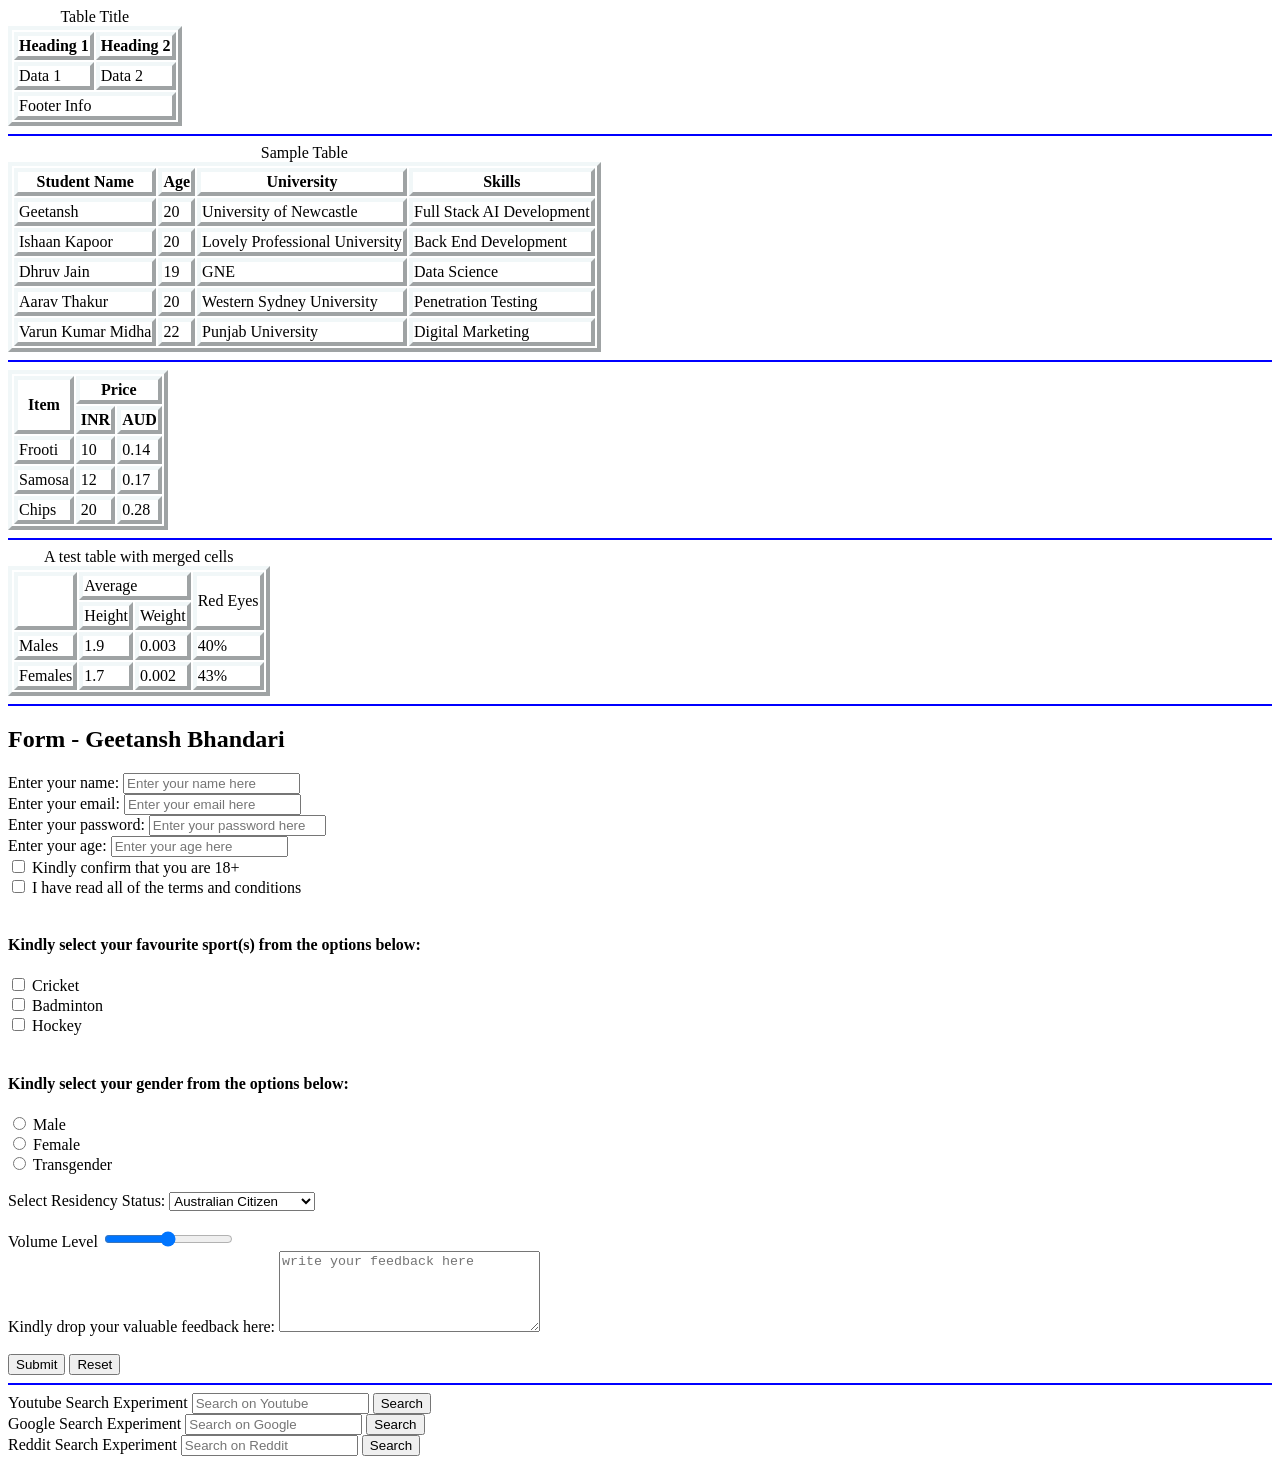
==== html-level3/index.html @ 9f1145ff "Tables and Forms in html ( version 1)" ====
<!doctype html>
<html lang="en">
  <head>
    <meta charset="UTF-8" />
    <meta name="viewport" content="width=device-width, initial-scale=1.0" />
    <title>HTML LEVEL 3 - GEETANSH BHANDARI</title>
    <link rel="stylesheet" href="style.css" />
  </head>
  <body>
    <table>
      <caption>
        Table Title
      </caption>
      <thead>
        <tr>
          <th>Heading 1</th>
          <th>Heading 2</th>
        </tr>
      </thead>

      <tbody>
        <tr>
          <td>Data 1</td>
          <td>Data 2</td>
        </tr>
      </tbody>

      <tfoot>
        <tr>
          <td colspan="2">Footer Info</td>
        </tr>
      </tfoot>
    </table>

    <hr color="blue" />

    <!-- practice question 1 -->
    <table>
      <caption>
        Sample Table
      </caption>
      <thead>
        <tr>
          <th>Student Name</th>
          <th>Age</th>
          <th>University</th>
          <th>Skills</th>
        </tr>
      </thead>

      <tbody>
        <tr>
          <td>Geetansh</td>
          <td>20</td>
          <td>University of Newcastle</td>
          <td>Full Stack AI Development</td>
        </tr>
        <tr>
          <td>Ishaan Kapoor</td>
          <td>20</td>
          <td>Lovely Professional University</td>
          <td>Back End Development</td>
        </tr>
        <tr>
          <td>Dhruv Jain</td>
          <td>19</td>
          <td>GNE</td>
          <td>Data Science</td>
        </tr>
        <tr>
          <td>Aarav Thakur</td>
          <td>20</td>
          <td>Western Sydney University</td>
          <td>Penetration Testing</td>
        </tr>
        <tr>
          <td>Varun Kumar Midha</td>
          <td>22</td>
          <td>Punjab University</td>
          <td>Digital Marketing</td>
        </tr>
      </tbody>
    </table>
    <hr color="blue" />

    <!-- Practie Question 2 -->
    <table>
      <thead>
        <tr>
          <th rowspan="2">Item</th>
          <th colspan="2">Price</th>
        </tr>
        <tr>
          <th>INR</th>
          <th>AUD</th>
        </tr>
      </thead>
      <tbody>
        <tr>
          <td>Frooti</td>
          <td>10</td>
          <td>0.14</td>
        </tr>
        <tr>
          <td>Samosa</td>
          <td>12</td>
          <td>0.17</td>
        </tr>
        <tr>
          <td>Chips</td>
          <td>20</td>
          <td>0.28</td>
        </tr>
      </tbody>
    </table>

    <hr color="blue" />

    <!-- practice question 3 -->
    <table>
      <caption>
        A test table with merged cells
      </caption>
      <tbody>
        <tr>
          <td rowspan="2"></td>
          <td colspan="2">Average</td>
          <td rowspan="2">Red Eyes</td>
        </tr>
        <tr>
          <td>Height</td>
          <td>Weight</td>
        </tr>
        <tr>
          <td>Males</td>
          <td>1.9</td>
          <td>0.003</td>
          <td>40%</td>
        </tr>
        <tr>
          <td>Females</td>
          <td>1.7</td>
          <td>0.002</td>
          <td>43%</td>
        </tr>
      </tbody>
    </table>
    <hr color="blue" />

    <!--
============================================================
HTML FORMS - COMPLETE SUMMARY
============================================================

BASIC STRUCTURE:
<form action="/backend-url" method="GET/POST">
    inputs go here
</form>

action  → URL where form data is sent (backend link)
method  → HOW data is sent (GET or POST)
        → GET  : data visible in URL (use for learning/search)
        → POST : data hidden in body (use for passwords/payments)

If no method written → defaults to GET automatically!

============================================================
LABEL + INPUT CONNECTION:
============================================================
label "for"  must match  input "id"  → makes label clickable!
input "name" → sends data to backend (key in name=value pair)
input "id"   → frontend only (CSS/JS targeting)

<label for="user_name">Enter name:</label>
<input type="text" id="user_name" name="user_name">

============================================================
INPUT TYPES:
============================================================
type="text"     → normal text
type="email"    → validates email format
type="password" → hides characters
type="number"   → numbers only
type="checkbox" → multiple selections allowed
type="radio"    → only ONE selection allowed
type="range"    → slider (use min, max, step)
type="file"     → file upload (image, PDF etc)

============================================================
CHECKBOX RULES:
============================================================
- Multiple can be selected
- Group them → same "name" attribute
- Always give "value" for multiple options
  (without value → backend receives name=on only!)
- For simple agree/disagree → value not needed

WHEN TO USE SAME NAME vs DIFFERENT NAME:
→ Related options (choose from list) → SAME name ✅
→ Independent conditions (yes/no each) → DIFFERENT names ✅

Example of SAME name (grouped options):
<input type="checkbox" name="sport" value="cricket">
<input type="checkbox" name="sport" value="football">
Backend receives: sport=cricket&sport=football

Example of DIFFERENT names (independent conditions):
<input type="checkbox" name="age_check">
<input type="checkbox" name="terms_check">
Backend receives: age_check=on&terms_check=on

✅ Multiple options:
<input type="checkbox" name="sport" value="cricket">
Backend receives: sport=cricket&sport=badminton

✅ Simple agreement:
<input type="checkbox" name="terms">
Backend receives: terms=on

============================================================
RADIO BUTTON RULES:
============================================================
- Only ONE can be selected in a group
- All radios in same group → same "name"
- ALWAYS give "value" (backend needs to know which selected!)

Backend receives: gender=male

============================================================
SELECT DROPDOWN:
============================================================
- "name" goes on <select> tag
- "value" goes on each <option> tag
- Use "selected" attribute for default option

<select name="country">
    <option value="australia" selected>Australia</option>
    <option value="india">India</option>
</select>
Backend receives: country=australia

============================================================
TEXTAREA:
============================================================
- Use for large text input (feedback, bio etc)
- rows and cols control size
- No need for input tag, use textarea tag directly

<textarea name="feedback" rows="5" cols="30"></textarea>

============================================================
BUTTON TYPES:
============================================================
type="submit"  → submits form to backend ✅
type="reset"   → clears all fields ✅
type="button"  → does nothing by default (needs JavaScript)

============================================================
FILE UPLOAD - CRITICAL RULE:
============================================================
When allowing users to upload files (images, PDFs etc)
ALWAYS add enctype="multipart/form-data" to the form tag!

WHY:
By default forms send data as TEXT only.
Without enctype → browser strips the actual file
and just sends the filename string like "photo.jpg"
Backend receives a useless string, NOT the real file! ❌

With enctype → browser sends actual file bytes
Backend receives the real file correctly! ✅

❌ WRONG (file gets stripped!):
<form action="/upload" method="POST">
    <input type="file" name="profile_pic">
</form>
Backend only receives: "photo.jpg" (just a string!) ❌

✅ CORRECT (actual file gets sent!):
<form action="/upload" method="POST"
      enctype="multipart/form-data">
    <input type="file" name="profile_pic">
</form>
Backend receives: actual file bytes ✅

SIMPLE RULE:
type="file" in form → ALWAYS add enctype="multipart/form-data"
No exceptions! This catches almost every developer once! 😄

============================================================
URL EXPERIMENT - MOST IMPORTANT LESSON:
============================================================
When GET method is used → data appears in URL like this:

website.com/path?name=value&name2=value2

?  → marks START of form data
=  → separates name from value
&  → separates multiple pairs

GOOGLE EXPERIMENT:
google.com/search?q=java
          name↑  value↑

YOUTUBE EXPERIMENT:
youtube.com/results?search_query=java
                name↑            value↑

LESSON: Every search bar on every website is just an HTML
form underneath! CSS makes it look pretty but structure
is exactly what we built! 🔥

============================================================
HOW GOOGLE/YOUTUBE SEARCH ACTUALLY WORKS:
============================================================
Frontend (HTML) = just a delivery box 📦
→ input type="text" accepts ANY text the user types
→ That's it! Frontend is just the interface!

Backend = the actual factory 🏭
→ Receives your query (q=java+tutorial)
→ Searches through BILLIONS of web pages
→ AI algorithms rank results by relevance
→ Sends back results page to your browser

SIMPLE FLOW:
You type → input type="text" captures it
→ form submits → backend receives name=value
→ backend processes (databases, algorithms, AI)
→ backend returns results → you see the page!

KEY INSIGHT:
Google's search box = simple input type="text" ✅
Behind it = thousands of servers + petabytes of data 🔥
HTML = just the interface!
Backend = where ALL the magic happens! 💪

============================================================
COMMON MISTAKES TO AVOID:
============================================================
❌ label "for" not matching input "id" → label not clickable
❌ Missing "name" on input → data never reaches backend
❌ Radio buttons with different "name" → multiple can select
❌ Checkbox without "value" for options → backend gets name=on
❌ Using POST for learning → can't see data in URL to debug
❌ Forgetting "required" → form submits with empty fields
❌ type="file" without enctype="multipart/form-data" → file stripped!
❌ Confusing "id" and "name":
   id   = frontend only (CSS/JS)
   name = backend only (form submission)

============================================================
GOLDEN RULES:
============================================================
✅ label "for" = input "id" always!
✅ name attribute = required for backend!
✅ Checkbox groups = same name, always give value!
✅ Radio groups = same name, always give value!
✅ GET = learning/search, POST = sensitive data!
✅ Every search bar on internet = just an HTML form!
✅ input type="text" = just captures text, nothing more!
✅ ALL intelligence lives in the backend, not the frontend!
✅ type="file" = ALWAYS add enctype="multipart/form-data"!
✅ Related options → SAME name!
✅ Independent conditions → DIFFERENT names!
============================================================
-->

    <!-- Practice of Forms -->

    <h2>Form - Geetansh Bhandari</h2>
    <form
      action="/action"
      enctype="multipart/form-data"
      target="_blank"
      method="post"
    >
      <div>
        <!--
ID vs NAME NAMING CONVENTION:
id   → camelCase  → userName    (used by JavaScript/CSS frontend)
name → snake_case → user_name   (used by backend Python/Node etc)

For learning stage → keeping both same is perfectly fine! ✅
<input id="user_name" name="user_name">

In real projects:
<input id="userName" name="user_name">
id   → JS uses it  → camelCase
name → backend uses it → snake_case
-->
        <label for="username">Enter your name: </label>
        <input
          type="text"
          id="username"
          name="username"
          placeholder="Enter your name here"
          required
        />
      </div>

      <div>
        <label for="usermail">Enter your email: </label>
        <input
          type="email"
          id="usermail"
          name="usermail"
          placeholder="Enter your email here"
          required
        />
      </div>

      <div>
        <label for="userpassword">Enter your password: </label>
        <input
          type="password"
          id="userpassword"
          name="userpassword"
          placeholder="Enter your password here"
          required
        />
      </div>

      <div>
        <label for="userage">Enter your age: </label>
        <input
          type="number"
          id="userage"
          name="userage"
          placeholder="Enter your age here"
          required
        />
      </div>

      <div>
        <input type="checkbox" id="age_check" name="age_check" required />
        <label for="age_check">Kindly confirm that you are 18+</label>
      </div>

      <div>
        <input type="checkbox" id="terms_check" name="terms_check" required />
        <label for="terms_check"
          >I have read all of the terms and conditions</label
        >
      </div>

      <br />

      <h4>Kindly select your favourite sport(s) from the options below:</h4>
      <div>
        <!-- value was important to give in these cases :) -->
        <input type="checkbox" id="cricket" name="sport" value="cricket" />
        <label for="cricket">Cricket</label>
      </div>
      <div>
        <input type="checkbox" id="badminton" name="sport" value="badminton" />
        <label for="badminton">Badminton</label>
      </div>
      <div>
        <input type="checkbox" id="hockey" name="sport" value="hockey" />
        <label for="hockey">Hockey</label>
      </div>

      <br />

      <h4>Kindly select your gender from the options below:</h4>
      <div>
        <input type="radio" id="male" name="gender" value="male" />
        <label for="male">Male</label>
      </div>
      <div>
        <input type="radio" id="female" name="gender" value="female" />
        <label for="female">Female</label>
      </div>
      <div>
        <input
          type="radio"
          id="transgender"
          name="gender"
          value="transgender"
        />
        <label for="transgender">Transgender</label>
      </div>
      <br />
      <div>
        <label for="user_residency">Select Residency Status: </label>

        <select name="user_residency" id="user_residency">
          <option value="australian citizen" selected>
            Australian Citizen
          </option>
          <option value="australian pr">Australian PR holder</option>
          <option value="international student">International Student</option>
        </select>
      </div>
      <br />

      <div>
        <label for="volume_level">Volume Level</label>
        <input
          type="range"
          id="volume_level"
          name="volume_level"
          min="0"
          max="100"
          step="10"
        />
      </div>

      <div>
        <label for="user_feeback"
          >Kindly drop your valuable feedback here:
        </label>
        <textarea
          name="user_feeback"
          id="user_feeback"
          placeholder="write your feedback here"
          rows="5"
          cols="30"
        ></textarea>
      </div>

      <br />
      <div>
        <button type="submit">Submit</button>
        <button type="reset">Reset</button>
      </div>
    </form>
    <hr color="blue" />

    <!-- Doing youtube, google and reddit search experiments -->
    <form action="https://www.youtube.com/results" target="_blank">
      <div>
        <label for="search_query">Youtube Search Experiment</label>
        <input
          type="text"
          id="search_query"
          name="search_query"
          placeholder="Search on Youtube"
        />
        <button type="submit">Search</button>
      </div>
    </form>

    <form action="https://www.google.com/search" target="_blank">
      <div>
        <label for="q">Google Search Experiment</label>
        <input type="text" id="q" name="q" placeholder="Search on Google" />
        <button type="submit">Search</button>
      </div>
    </form>

    <form action="https://www.reddit.com/search" target="_blank">
      <div>
        <label for="q1">Reddit Search Experiment</label>
        <input type="text" id="q1" name="q" placeholder="Search on Reddit" />
        <button type="submit">Search</button>
      </div>
    </form>
  </body>
</html>
---- html-level3/style.css ----
table,th, td {
    border: 4px outset rgb(241, 247, 248);
}
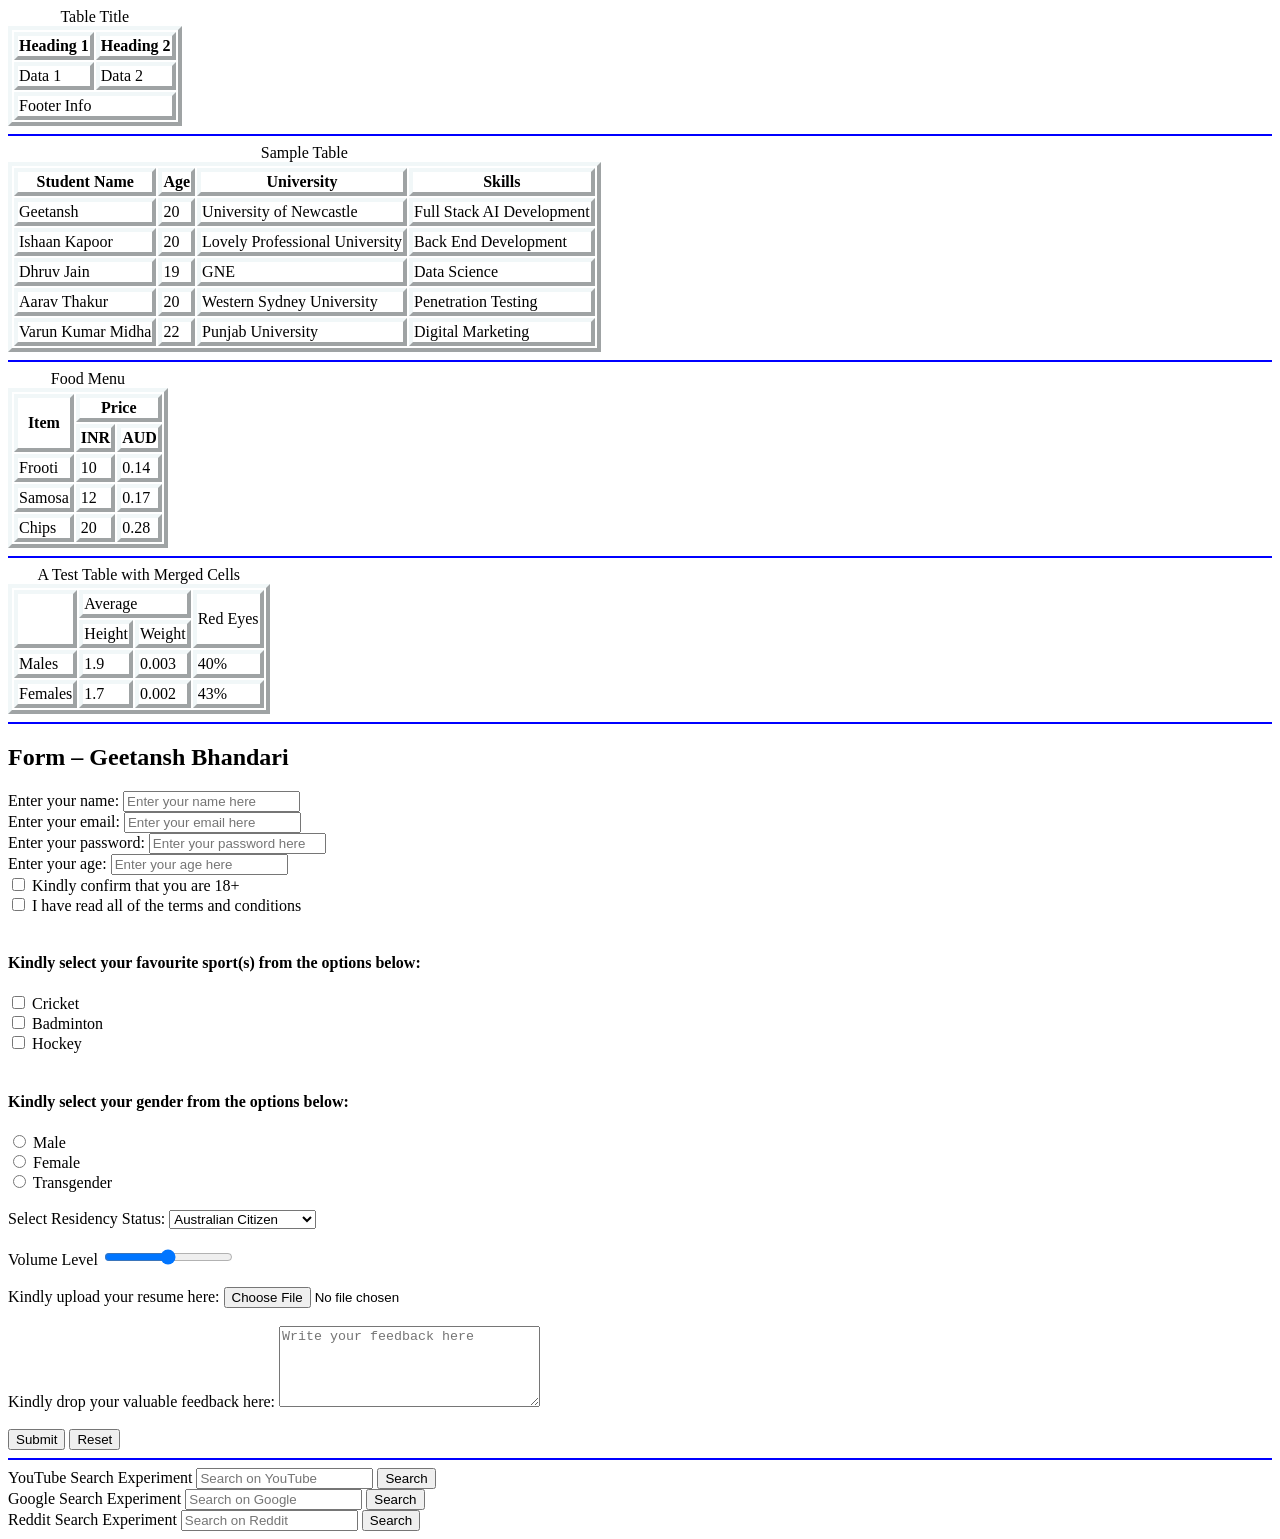
==== commit ceda3435: "Added important comments for the table part and fixed some naming bugs" ====
--- a/html-level3/index.html
+++ b/html-level3/index.html
@@ -7,6 +7,36 @@
     <link rel="stylesheet" href="style.css" />
   </head>
   <body>
+    <!--
+    ================================================================
+    HTML TABLES – QUICK REFERENCE
+    ================================================================
+
+    STRUCTURE:
+    <table>
+      <caption>Title</caption>    → optional title displayed above the table
+      <thead>...</thead>          → header row(s)
+      <tbody>...</tbody>          → main data rows
+      <tfoot>...</tfoot>          → optional footer / summary row
+    </table>
+
+    KEY TAGS:
+    <tr> → Table Row  |  <th> → Header Cell (bold + centered)  |  <td> → Data Cell
+
+    ROWSPAN & COLSPAN:
+    colspan="2" → cell stretches across 2 columns → remove 1 <td> from that row
+    rowspan="2" → cell stretches down 2 rows      → remove 1 <td> from the next row
+    Rule: a merged cell "eats" adjacent cells — always remove the extras to keep rows balanced.
+
+    GOOD PRACTICES:
+    → Always add <caption> for accessibility and SEO.
+    → Use <th> for headers (screen reader friendly).
+    → Use CSS for styling; avoid inline border/align attributes.
+    → Tables are for tabular data only — not for page layout.
+    ================================================================
+    -->
+
+    <!-- Basic table structure demo -->
     <table>
       <caption>
         Table Title
@@ -34,7 +64,7 @@
 
     <hr color="blue" />
 
-    <!-- practice question 1 -->
+    <!-- Practice 1: Basic table with student data (no rowspan/colspan) -->
     <table>
       <caption>
         Sample Table
@@ -81,10 +111,20 @@
         </tr>
       </tbody>
     </table>
+
     <hr color="blue" />
 
-    <!-- Practie Question 2 -->
+    <!--
+    Practice 2: colspan + rowspan demo (Food Menu)
+    Header row 1: "Item" (rowspan=2) | "Price" (colspan=2)
+    Header row 2: "INR" | "AUD"
+    → "Item" spans down 2 rows, so no extra <th> in row 2.
+    → "Price" spans 2 columns, so only 1 <th> in row 1, not 2.
+    -->
     <table>
+      <caption>
+        Food Menu
+      </caption>
       <thead>
         <tr>
           <th rowspan="2">Item</th>
@@ -116,12 +156,17 @@
 
     <hr color="blue" />
 
-    <!-- practice question 3 -->
+    <!--
+    Practice 3: Complex rowspan + colspan demo
+    Header row 1: empty (rowspan=2) | "Average" (colspan=2) | "Red Eyes" (rowspan=2)
+    Header row 2: "Height" | "Weight"  ← only 2 cells here (others consumed by rowspan)
+    Data rows 3–4: normal 4-cell rows.
+    -->
     <table>
       <caption>
-        A test table with merged cells
+        A Test Table with Merged Cells
       </caption>
-      <tbody>
+      <thead>
         <tr>
           <td rowspan="2"></td>
           <td colspan="2">Average</td>
@@ -131,6 +176,8 @@
           <td>Height</td>
           <td>Weight</td>
         </tr>
+      </thead>
+      <tbody>
         <tr>
           <td>Males</td>
           <td>1.9</td>
@@ -145,230 +192,66 @@
         </tr>
       </tbody>
     </table>
+
     <hr color="blue" />
 
     <!--
-============================================================
-HTML FORMS - COMPLETE SUMMARY
-============================================================
-
-BASIC STRUCTURE:
-<form action="/backend-url" method="GET/POST">
-    inputs go here
-</form>
-
-action  → URL where form data is sent (backend link)
-method  → HOW data is sent (GET or POST)
-        → GET  : data visible in URL (use for learning/search)
-        → POST : data hidden in body (use for passwords/payments)
-
-If no method written → defaults to GET automatically!
-
-============================================================
-LABEL + INPUT CONNECTION:
-============================================================
-label "for"  must match  input "id"  → makes label clickable!
-input "name" → sends data to backend (key in name=value pair)
-input "id"   → frontend only (CSS/JS targeting)
-
-<label for="user_name">Enter name:</label>
-<input type="text" id="user_name" name="user_name">
-
-============================================================
-INPUT TYPES:
-============================================================
-type="text"     → normal text
-type="email"    → validates email format
-type="password" → hides characters
-type="number"   → numbers only
-type="checkbox" → multiple selections allowed
-type="radio"    → only ONE selection allowed
-type="range"    → slider (use min, max, step)
-type="file"     → file upload (image, PDF etc)
-
-============================================================
-CHECKBOX RULES:
-============================================================
-- Multiple can be selected
-- Group them → same "name" attribute
-- Always give "value" for multiple options
-  (without value → backend receives name=on only!)
-- For simple agree/disagree → value not needed
-
-WHEN TO USE SAME NAME vs DIFFERENT NAME:
-→ Related options (choose from list) → SAME name ✅
-→ Independent conditions (yes/no each) → DIFFERENT names ✅
-
-Example of SAME name (grouped options):
-<input type="checkbox" name="sport" value="cricket">
-<input type="checkbox" name="sport" value="football">
-Backend receives: sport=cricket&sport=football
-
-Example of DIFFERENT names (independent conditions):
-<input type="checkbox" name="age_check">
-<input type="checkbox" name="terms_check">
-Backend receives: age_check=on&terms_check=on
-
-✅ Multiple options:
-<input type="checkbox" name="sport" value="cricket">
-Backend receives: sport=cricket&sport=badminton
-
-✅ Simple agreement:
-<input type="checkbox" name="terms">
-Backend receives: terms=on
-
-============================================================
-RADIO BUTTON RULES:
-============================================================
-- Only ONE can be selected in a group
-- All radios in same group → same "name"
-- ALWAYS give "value" (backend needs to know which selected!)
-
-Backend receives: gender=male
-
-============================================================
-SELECT DROPDOWN:
-============================================================
-- "name" goes on <select> tag
-- "value" goes on each <option> tag
-- Use "selected" attribute for default option
-
-<select name="country">
-    <option value="australia" selected>Australia</option>
-    <option value="india">India</option>
-</select>
-Backend receives: country=australia
-
-============================================================
-TEXTAREA:
-============================================================
-- Use for large text input (feedback, bio etc)
-- rows and cols control size
-- No need for input tag, use textarea tag directly
-
-<textarea name="feedback" rows="5" cols="30"></textarea>
-
-============================================================
-BUTTON TYPES:
-============================================================
-type="submit"  → submits form to backend ✅
-type="reset"   → clears all fields ✅
-type="button"  → does nothing by default (needs JavaScript)
-
-============================================================
-FILE UPLOAD - CRITICAL RULE:
-============================================================
-When allowing users to upload files (images, PDFs etc)
-ALWAYS add enctype="multipart/form-data" to the form tag!
-
-WHY:
-By default forms send data as TEXT only.
-Without enctype → browser strips the actual file
-and just sends the filename string like "photo.jpg"
-Backend receives a useless string, NOT the real file! ❌
-
-With enctype → browser sends actual file bytes
-Backend receives the real file correctly! ✅
-
-❌ WRONG (file gets stripped!):
-<form action="/upload" method="POST">
-    <input type="file" name="profile_pic">
-</form>
-Backend only receives: "photo.jpg" (just a string!) ❌
-
-✅ CORRECT (actual file gets sent!):
-<form action="/upload" method="POST"
-      enctype="multipart/form-data">
-    <input type="file" name="profile_pic">
-</form>
-Backend receives: actual file bytes ✅
-
-SIMPLE RULE:
-type="file" in form → ALWAYS add enctype="multipart/form-data"
-No exceptions! This catches almost every developer once! 😄
-
-============================================================
-URL EXPERIMENT - MOST IMPORTANT LESSON:
-============================================================
-When GET method is used → data appears in URL like this:
-
-website.com/path?name=value&name2=value2
-
-?  → marks START of form data
-=  → separates name from value
-&  → separates multiple pairs
-
-GOOGLE EXPERIMENT:
-google.com/search?q=java
-          name↑  value↑
-
-YOUTUBE EXPERIMENT:
-youtube.com/results?search_query=java
-                name↑            value↑
-
-LESSON: Every search bar on every website is just an HTML
-form underneath! CSS makes it look pretty but structure
-is exactly what we built! 🔥
-
-============================================================
-HOW GOOGLE/YOUTUBE SEARCH ACTUALLY WORKS:
-============================================================
-Frontend (HTML) = just a delivery box 📦
-→ input type="text" accepts ANY text the user types
-→ That's it! Frontend is just the interface!
-
-Backend = the actual factory 🏭
-→ Receives your query (q=java+tutorial)
-→ Searches through BILLIONS of web pages
-→ AI algorithms rank results by relevance
-→ Sends back results page to your browser
-
-SIMPLE FLOW:
-You type → input type="text" captures it
-→ form submits → backend receives name=value
-→ backend processes (databases, algorithms, AI)
-→ backend returns results → you see the page!
-
-KEY INSIGHT:
-Google's search box = simple input type="text" ✅
-Behind it = thousands of servers + petabytes of data 🔥
-HTML = just the interface!
-Backend = where ALL the magic happens! 💪
-
-============================================================
-COMMON MISTAKES TO AVOID:
-============================================================
-❌ label "for" not matching input "id" → label not clickable
-❌ Missing "name" on input → data never reaches backend
-❌ Radio buttons with different "name" → multiple can select
-❌ Checkbox without "value" for options → backend gets name=on
-❌ Using POST for learning → can't see data in URL to debug
-❌ Forgetting "required" → form submits with empty fields
-❌ type="file" without enctype="multipart/form-data" → file stripped!
-❌ Confusing "id" and "name":
-   id   = frontend only (CSS/JS)
-   name = backend only (form submission)
-
-============================================================
-GOLDEN RULES:
-============================================================
-✅ label "for" = input "id" always!
-✅ name attribute = required for backend!
-✅ Checkbox groups = same name, always give value!
-✅ Radio groups = same name, always give value!
-✅ GET = learning/search, POST = sensitive data!
-✅ Every search bar on internet = just an HTML form!
-✅ input type="text" = just captures text, nothing more!
-✅ ALL intelligence lives in the backend, not the frontend!
-✅ type="file" = ALWAYS add enctype="multipart/form-data"!
-✅ Related options → SAME name!
-✅ Independent conditions → DIFFERENT names!
-============================================================
--->
-
-    <!-- Practice of Forms -->
-
-    <h2>Form - Geetansh Bhandari</h2>
+    ================================================================
+    HTML FORMS – QUICK REFERENCE
+    ================================================================
+
+    BASIC STRUCTURE:
+    <form action="/url" method="GET/POST">
+      inputs, labels, buttons...
+    </form>
+
+    action  → URL where form data is sent (backend endpoint)
+    method  → GET  : data visible in URL (good for search/learning)
+              POST : data hidden in body (use for passwords/sensitive data)
+    Default → GET, if method is not specified.
+
+    LABEL + INPUT CONNECTION:
+    label "for" must match input "id" → makes the label clickable.
+    input "name" → key sent to the backend (required for submission).
+    input "id"   → frontend only (CSS/JS targeting). Never reaches the backend.
+
+    INPUT TYPES:
+    text     → plain text          email    → validates email format
+    password → hides characters    number   → numbers only
+    checkbox → multiple allowed    radio    → one selection per group
+    range    → slider (min/max/step)         file     → file upload
+
+    CHECKBOX vs RADIO:
+    Checkbox: multiple selections allowed.
+      → Related group options → same name, always give value.
+          Backend receives: sport=cricket&sport=badminton
+      → Independent yes/no → different names, value is optional.
+          Backend receives: age_check=on
+
+    Radio: only one selection allowed per group.
+      → All in same group share the same name. Always give value.
+          Backend receives: gender=male
+
+    SELECT DROPDOWN:
+    → name goes on <select>, value goes on each <option>.
+    → Add the selected attribute for the default option.
+
+    BUTTON TYPES:
+    submit → submits the form  |  reset → clears all fields  |  button → needs JavaScript
+
+    FILE UPLOAD RULE:
+    Always add enctype="multipart/form-data" to the <form> tag when using type="file".
+    Without it → browser sends only the filename string, NOT the actual file.
+
+    ID vs NAME NAMING CONVENTION:
+    id   → camelCase  (e.g. userName)   → used by JavaScript/CSS
+    name → snake_case (e.g. user_name)  → used by the backend (Python, Node.js, etc.)
+    For learning: keeping both the same is perfectly fine.
+    ================================================================
+    -->
+
+    <!-- Form practice: all common input types demonstrated -->
+    <h2>Form – Geetansh Bhandari</h2>
     <form
       action="/action"
       enctype="multipart/form-data"
@@ -376,19 +259,6 @@
       method="post"
     >
       <div>
-        <!--
-ID vs NAME NAMING CONVENTION:
-id   → camelCase  → userName    (used by JavaScript/CSS frontend)
-name → snake_case → user_name   (used by backend Python/Node etc)
-
-For learning stage → keeping both same is perfectly fine! ✅
-<input id="user_name" name="user_name">
-
-In real projects:
-<input id="userName" name="user_name">
-id   → JS uses it  → camelCase
-name → backend uses it → snake_case
--->
         <label for="username">Enter your name: </label>
         <input
           type="text"
@@ -432,6 +302,7 @@
         />
       </div>
 
+      <!-- Independent yes/no checkboxes → different names, no value needed -->
       <div>
         <input type="checkbox" id="age_check" name="age_check" required />
         <label for="age_check">Kindly confirm that you are 18+</label>
@@ -446,9 +317,9 @@
 
       <br />
 
+      <!-- Grouped checkboxes → same name, value required for each option -->
       <h4>Kindly select your favourite sport(s) from the options below:</h4>
       <div>
-        <!-- value was important to give in these cases :) -->
         <input type="checkbox" id="cricket" name="sport" value="cricket" />
         <label for="cricket">Cricket</label>
       </div>
@@ -463,6 +334,7 @@
 
       <br />
 
+      <!-- Radio buttons → same name, value always required -->
       <h4>Kindly select your gender from the options below:</h4>
       <div>
         <input type="radio" id="male" name="gender" value="male" />
@@ -481,20 +353,24 @@
         />
         <label for="transgender">Transgender</label>
       </div>
-      <br />
+
+      <br />
+
+      <!-- Dropdown: name on <select>, value on each <option>, selected = default -->
       <div>
         <label for="user_residency">Select Residency Status: </label>
-
         <select name="user_residency" id="user_residency">
           <option value="australian citizen" selected>
             Australian Citizen
           </option>
-          <option value="australian pr">Australian PR holder</option>
+          <option value="australian pr">Australian PR Holder</option>
           <option value="international student">International Student</option>
         </select>
       </div>
-      <br />
-
+
+      <br />
+
+      <!-- Range slider: min, max, step control the slider behaviour -->
       <div>
         <label for="volume_level">Volume Level</label>
         <input
@@ -507,14 +383,24 @@
         />
       </div>
 
-      <div>
-        <label for="user_feeback"
+      <br />
+
+      <!-- File upload: enctype="multipart/form-data" on <form> is mandatory -->
+      <div>
+        <label for="user_resume">Kindly upload your resume here: </label>
+        <input type="file" id="user_resume" name="user_resume" />
+      </div>
+
+      <br />
+
+      <div>
+        <label for="user_feedback"
           >Kindly drop your valuable feedback here:
         </label>
         <textarea
-          name="user_feeback"
-          id="user_feeback"
-          placeholder="write your feedback here"
+          name="user_feedback"
+          id="user_feedback"
+          placeholder="Write your feedback here"
           rows="5"
           cols="30"
         ></textarea>
@@ -526,17 +412,31 @@
         <button type="reset">Reset</button>
       </div>
     </form>
+
     <hr color="blue" />
 
-    <!-- Doing youtube, google and reddit search experiments -->
+    <!--
+    URL EXPERIMENT – How GET works:
+    website.com/path?name=value&name2=value2
+    ?  → marks the start of form data
+    =  → separates name from value
+    &  → separates multiple pairs
+
+    Every search bar on the internet is just an HTML form underneath.
+    Google:  google.com/search?q=java
+    YouTube: youtube.com/results?search_query=java
+    Frontend = captures the input. Backend = where all the magic happens.
+    -->
+
+    <!-- YouTube, Google, and Reddit search experiments -->
     <form action="https://www.youtube.com/results" target="_blank">
       <div>
-        <label for="search_query">Youtube Search Experiment</label>
+        <label for="search_query">YouTube Search Experiment</label>
         <input
           type="text"
           id="search_query"
           name="search_query"
-          placeholder="Search on Youtube"
+          placeholder="Search on YouTube"
         />
         <button type="submit">Search</button>
       </div>
@@ -544,18 +444,51 @@
 
     <form action="https://www.google.com/search" target="_blank">
       <div>
-        <label for="q">Google Search Experiment</label>
-        <input type="text" id="q" name="q" placeholder="Search on Google" />
+        <label for="google_q">Google Search Experiment</label>
+        <input
+          type="text"
+          id="google_q"
+          name="q"
+          placeholder="Search on Google"
+        />
         <button type="submit">Search</button>
       </div>
     </form>
 
     <form action="https://www.reddit.com/search" target="_blank">
       <div>
-        <label for="q1">Reddit Search Experiment</label>
-        <input type="text" id="q1" name="q" placeholder="Search on Reddit" />
+        <label for="reddit_q">Reddit Search Experiment</label>
+        <input
+          type="text"
+          id="reddit_q"
+          name="q"
+          placeholder="Search on Reddit"
+        />
         <button type="submit">Search</button>
       </div>
     </form>
+
+    <!--
+    ================================================================
+    COMMON MISTAKES TO AVOID
+    ================================================================
+
+    TABLES:
+    ❌ Wrong cell count in a row after rowspan/colspan → misaligned columns
+    ❌ Not removing the extra <td>/<th> that a merged cell replaces
+    ❌ Missing <caption> → bad for accessibility and SEO
+    ❌ Using tables for page layout (use CSS Flexbox / Grid instead)
+
+    FORMS:
+    ❌ label "for" not matching input "id" → label not clickable
+    ❌ Missing "name" on input → data never reaches the backend
+    ❌ Radio buttons with different "name" → multiple options can be selected
+    ❌ Grouped checkboxes without "value" → backend only receives name=on
+    ❌ type="file" without enctype="multipart/form-data" → actual file is stripped
+    ❌ Confusing "id" (frontend) with "name" (backend) — both are needed
+    ❌ Using POST while learning → data is hidden, can't debug via URL
+    ❌ Forgetting "required" → form submits with empty critical fields
+    ================================================================
+    -->
   </body>
 </html>
